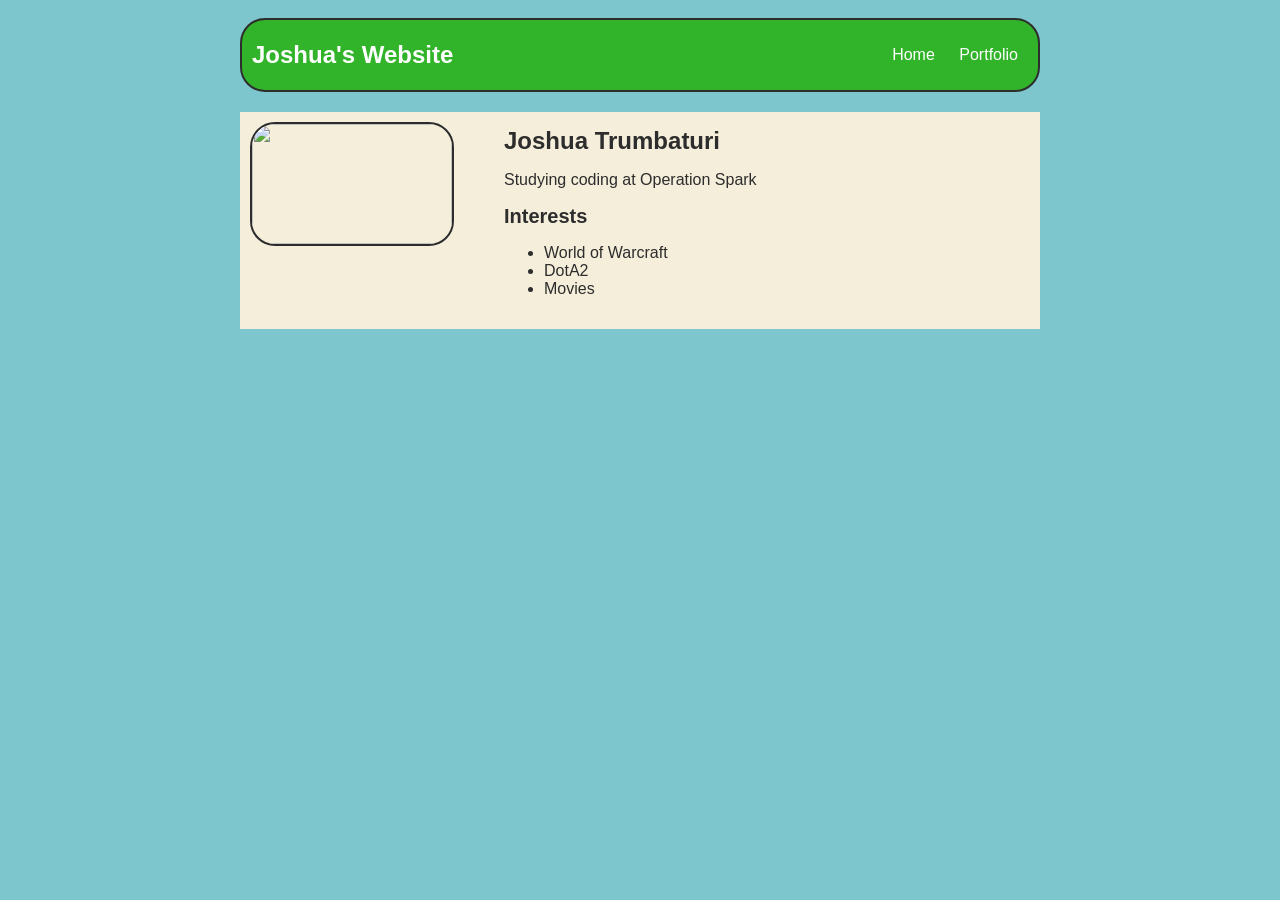
==== index.html @ 2aa96f5a "A basic website" ====
<!DOCTYPE html>
<html>
    <head>
        <title>Joshua's Website</title>
        <style>
            body {
                background: rgb(125, 198, 205);
                color: rgb(45, 45, 45);
                padding: 10px;
                font-family: arial;
            }
            header {
                font-size: 1.5em;
                font-weight: bold;
            }
            [id=all-contents] {
                max-width: 800px;
                margin: auto;
            }
    
            /* navigation menu */
            nav {
                background: rgb(49, 180, 41);
                margin: 0 auto;
                margin-bottom: 20px;
                display: flex;
                padding: 10px;
                border: 2px solid;
                border-radius: 25px;
            }
            nav header {
                display: flex;
                align-items: center;
                color: rgb(255, 255, 255);
                flex: 1;
            }
            nav ul {
                list-style-image: none;
            }
            nav li {
                display: inline-block;
                padding: 0 10px;
            }
            nav a {
                text-decoration: none;
                color: #fff;
            }
    
            /* main container area beneath menu */
            main {
                background: rgb(245, 238, 219);
                display: flex;
            }
            [class=sidebar] {
                margin-right: 25px;
                padding: 10px;
            }
            [class=sidebar] img {
                width: 200px;
            }
            [class=content] {
                flex: 1;
                padding: 15px;
            }
            [class=interests] header {
                font-size: 1.25em;
            }
        </style>
    </head>
    
    <body>
        <div id="all-contents">
            <nav>
                <header>Joshua's Website</header>
                <ul>
                    <li><a href="index.html">Home</a></li>
                    <li><a href="portfolio.html">Portfolio</a></li>
                </ul>
            </nav>
            
            <main>
                <div class="sidebar">
                    <img src="http://i1.kym-cdn.com/photos/images/original/000/848/178/9f9.png" height="120" width="120">
                    <style>
                    img{
                        border: 2px solid;
                        border-radius: 25px;
                    }
                    </style>
                </div>
                <div class="content">
                    <header>Joshua Trumbaturi</header>
                    <p>Studying coding at Operation Spark</p>
                    <section class="interests">
                        <header>Interests</header>
                        <ul>
                            <li>World of Warcraft</li>
                            <li>DotA2</li>
                            <li>Movies</li>
                        </ul>
                    </section>
                </div>
            </main>
        </div>
    </body>
</html>
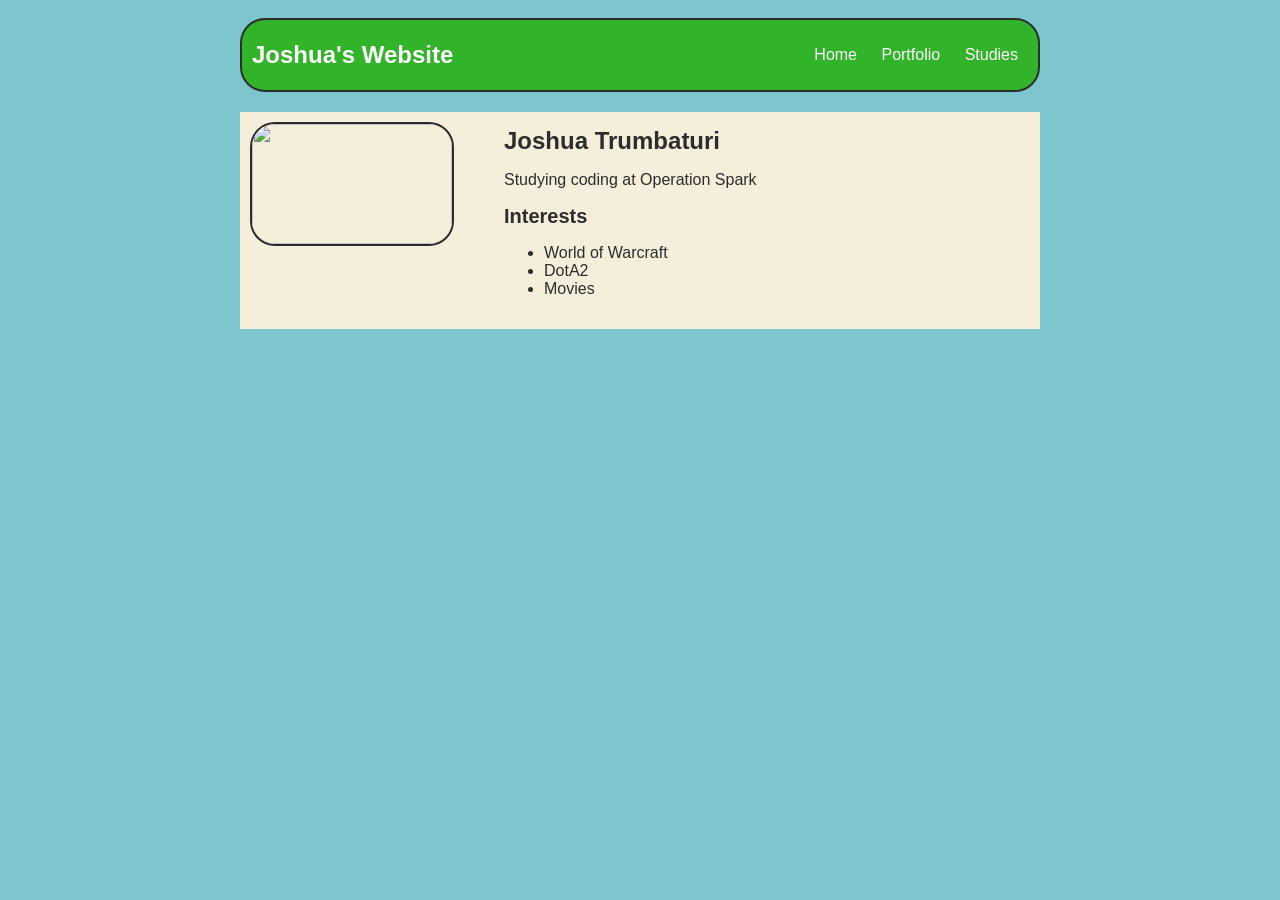
==== commit 5f594f56: "A basic website" ====
--- a/index.html
+++ b/index.html
@@ -75,12 +75,13 @@
                 <ul>
                     <li><a href="index.html">Home</a></li>
                     <li><a href="portfolio.html">Portfolio</a></li>
+                    <li><a href="studies.html">Studies</a></li>
                 </ul>
             </nav>
             
             <main>
                 <div class="sidebar">
-                    <img src="http://i1.kym-cdn.com/photos/images/original/000/848/178/9f9.png" height="120" width="120">
+                    <img src="http://i.imgur.com/U1rKtuA.png" height="120" width="120">
                     <style>
                     img{
                         border: 2px solid;
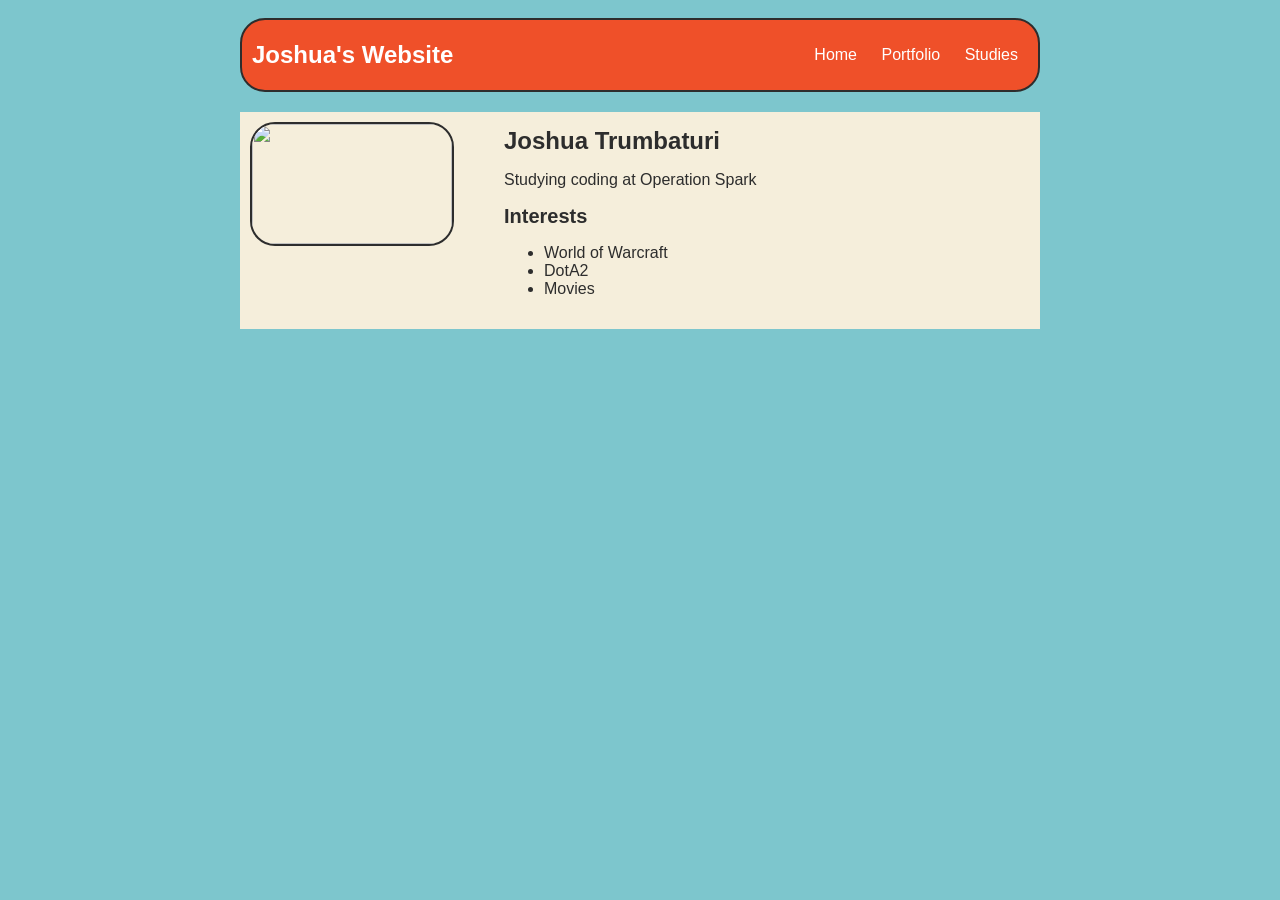
==== commit 03741063: "changes some css" ====
--- a/index.html
+++ b/index.html
@@ -20,7 +20,7 @@
     
             /* navigation menu */
             nav {
-                background: rgb(49, 180, 41);
+                background: rgb(239, 80, 41);
                 margin: 0 auto;
                 margin-bottom: 20px;
                 display: flex;
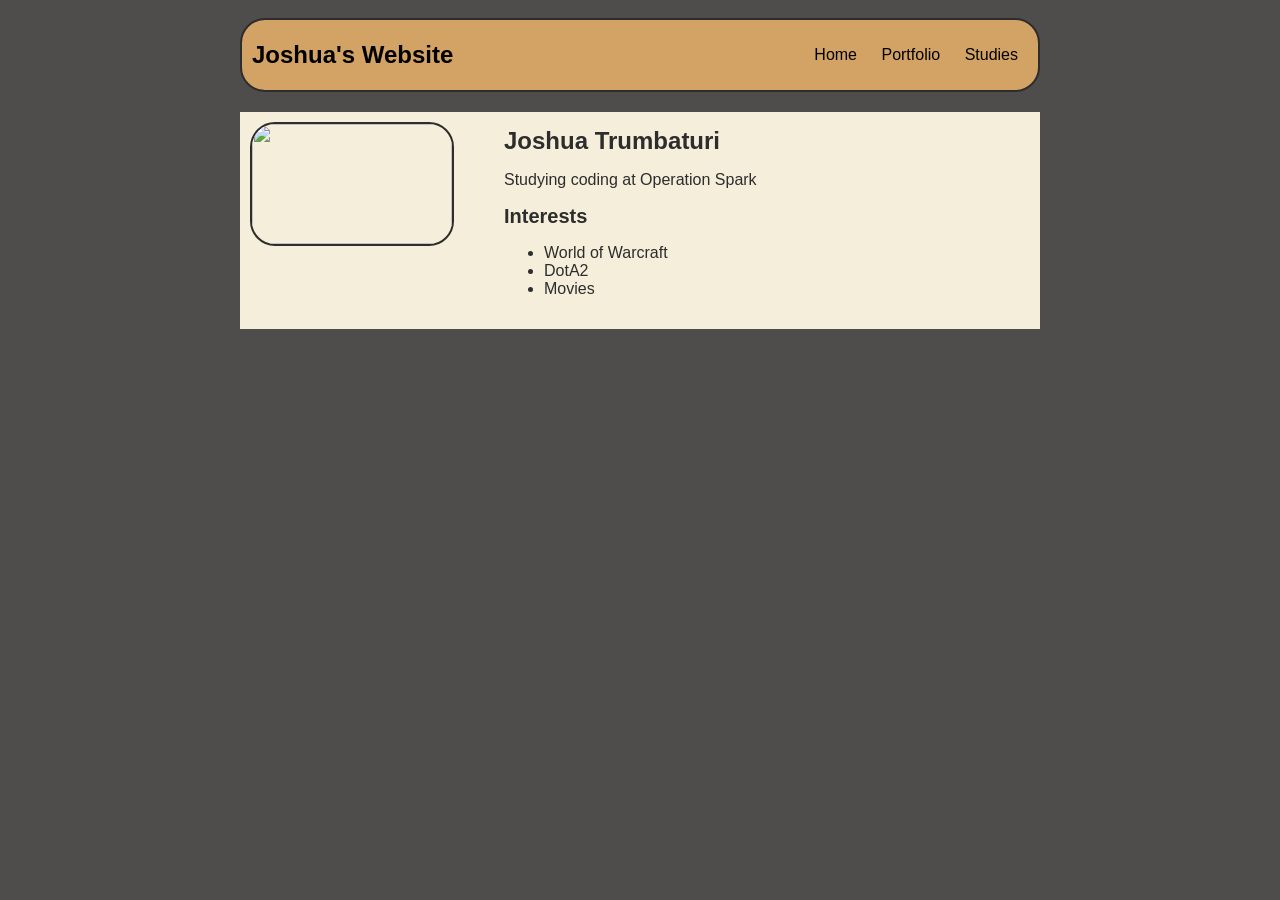
==== commit 15eab080: "changed some css" ====
--- a/index.html
+++ b/index.html
@@ -4,7 +4,7 @@
         <title>Joshua's Website</title>
         <style>
             body {
-                background: rgb(125, 198, 205);
+                background: rgb(79, 76, 76);
                 color: rgb(45, 45, 45);
                 padding: 10px;
                 font-family: arial;
@@ -20,7 +20,7 @@
     
             /* navigation menu */
             nav {
-                background: rgb(239, 80, 41);
+                background: rgb(211, 163, 101);
                 margin: 0 auto;
                 margin-bottom: 20px;
                 display: flex;
@@ -31,7 +31,7 @@
             nav header {
                 display: flex;
                 align-items: center;
-                color: rgb(255, 255, 255);
+                color: rgb(0, 0, 0);
                 flex: 1;
             }
             nav ul {
@@ -43,7 +43,7 @@
             }
             nav a {
                 text-decoration: none;
-                color: #fff;
+                color: #000;
             }
     
             /* main container area beneath menu */
